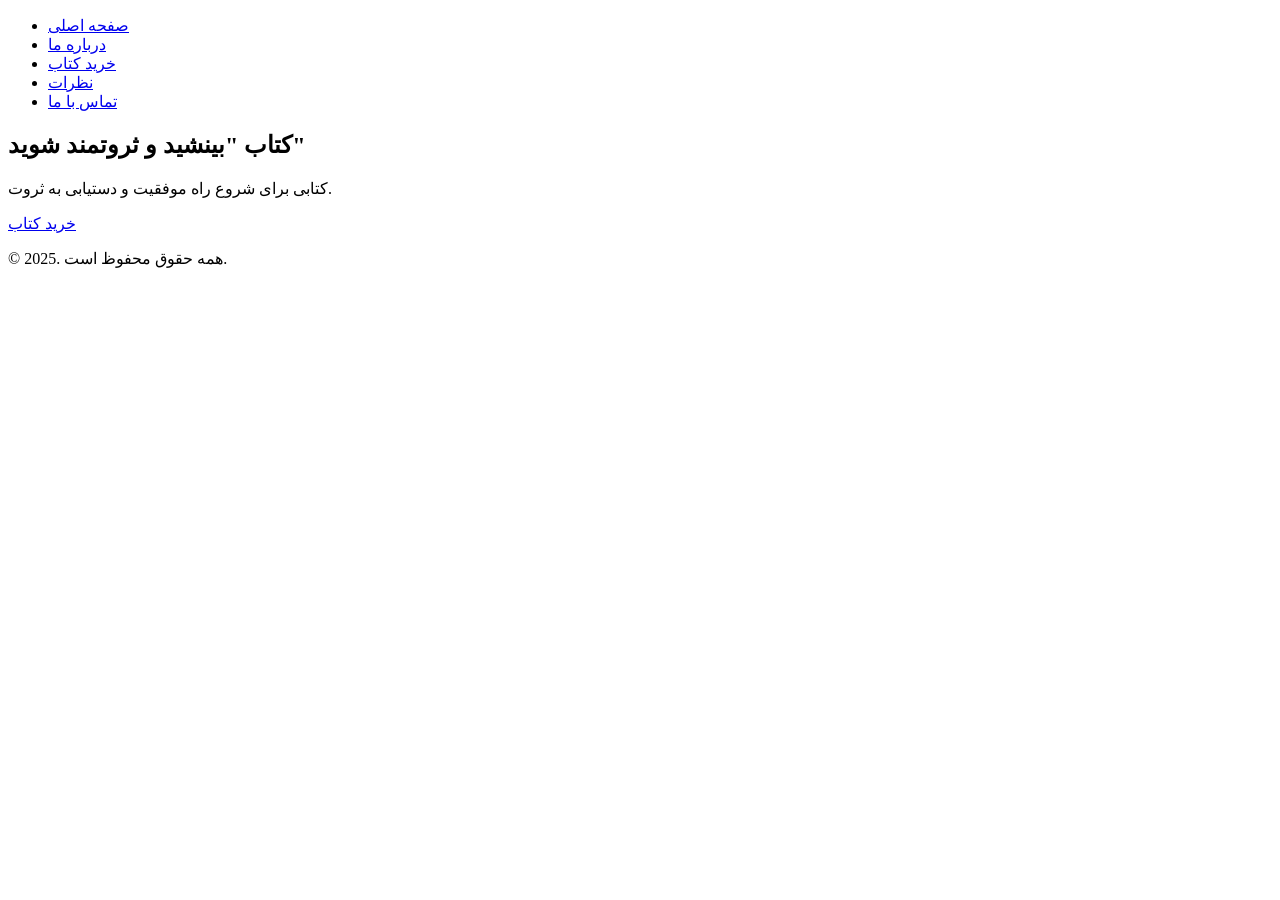
==== index.html @ 7c4a3c9d "Add files via upload" ====
<!DOCTYPE html>
<html lang="fa">
<head>
    <meta charset="UTF-8">
    <meta name="viewport" content="width=device-width, initial-scale=1.0">
    <title>فروش کتاب - بینشید و ثروتمند شوید</title>
    <link rel="stylesheet" href="styles.css">
</head>
<body>
    <header>
        <nav>
            <ul>
                <li><a href="index.html">صفحه اصلی</a></li>
                <li><a href="about.html">درباره ما</a></li>
                <li><a href="buy.html">خرید کتاب</a></li>
                <li><a href="reviews.html">نظرات</a></li>
                <li><a href="contact.html">تماس با ما</a></li>
            </ul>
        </nav>
    </header>
    <section class="hero">
        <h1>کتاب "بینشید و ثروتمند شوید"</h1>
        <p>کتابی برای شروع راه موفقیت و دستیابی به ثروت.</p>
        <a href="buy.html" class="btn">خرید کتاب</a>
    </section>
    <footer>
        <p>&copy; 2025. همه حقوق محفوظ است.</p>
    </footer>
</body>
</html>
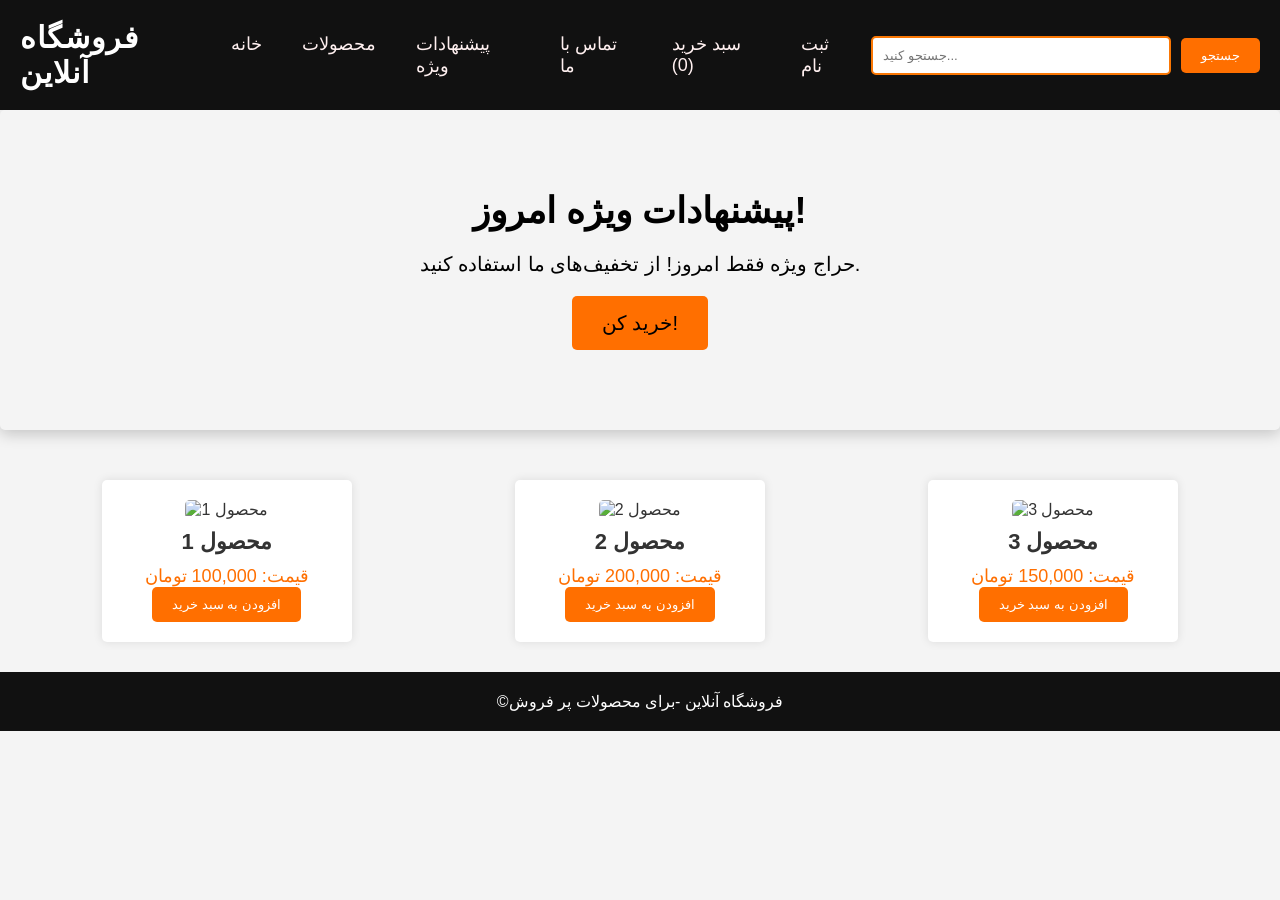
==== commit 87bf17b1: "Add files via upload" ====
--- a/index.html
+++ b/index.html
@@ -3,28 +3,74 @@
 <head>
     <meta charset="UTF-8">
     <meta name="viewport" content="width=device-width, initial-scale=1.0">
-    <title>فروش کتاب - بینشید و ثروتمند شوید</title>
+    <title>فروشگاه آنلاین</title>
     <link rel="stylesheet" href="styles.css">
 </head>
 <body>
     <header>
+        <div class="logo">
+            <h1>فروشگاه آنلاین</h1>
+        </div>
         <nav>
             <ul>
-                <li><a href="index.html">صفحه اصلی</a></li>
-                <li><a href="about.html">درباره ما</a></li>
-                <li><a href="buy.html">خرید کتاب</a></li>
-                <li><a href="reviews.html">نظرات</a></li>
-                <li><a href="contact.html">تماس با ما</a></li>
+                <li><a href="#">خانه</a></li>
+                <li><a href="#">محصولات</a></li>
+                <li><a href="#">پیشنهادات ویژه</a></li>
+                <li><a href="#">تماس با ما</a></li>
+                <li><a href="#" id="cart-icon">سبد خرید (<span id="cart-count">0</span>)</a></li>
+                <li><a href="login.html"> ثبت نام</a></li>
             </ul>
         </nav>
+        <div class="search-bar">
+            <input type="text" placeholder="جستجو کنید...">
+            <button>جستجو</button>
+        </div>
     </header>
-    <section class="hero">
-        <h1>کتاب "بینشید و ثروتمند شوید"</h1>
-        <p>کتابی برای شروع راه موفقیت و دستیابی به ثروت.</p>
-        <a href="buy.html" class="btn">خرید کتاب</a>
+
+    <section class="banner">
+        <h2>پیشنهادات ویژه امروز!</h2>
+        <p>حراج ویژه فقط امروز! از تخفیف‌های ما استفاده کنید.</p>
+        <button class="shop-now">خرید کن!</button>
     </section>
+
+    <section class="products">
+        <div class="product" data-id="1" data-name="محصول 1" data-price="100000">
+            <img src="product1.jpg" alt="محصول 1">
+            <h3>محصول 1</h3>
+            <p>قیمت: 100,000 تومان</p>
+            <button class="add-to-cart">افزودن به سبد خرید</button>
+        </div>
+        <div class="product" data-id="2" data-name="محصول 2" data-price="200000">
+            <img src="product2.jpg" alt="محصول 2">
+            <h3>محصول 2</h3>
+            <p>قیمت: 200,000 تومان</p>
+            <button class="add-to-cart">افزودن به سبد خرید</button>
+        </div>
+        <div class="product" data-id="3" data-name="محصول 3" data-price="150000">
+            <img src="product3.jpg" alt="محصول 3">
+            <h3>محصول 3</h3>
+            <p>قیمت: 150,000 تومان</p>
+            <button class="add-to-cart">افزودن به سبد خرید</button>
+        </div>
+    </section>
+
+    <!-- Modal سبد خرید -->
+    <div id="cart-modal" class="cart-modal">
+        <div class="cart-modal-content">
+            <h2>سبد خرید</h2>
+            <div id="cart-items"></div>
+            <div class="cart-total">
+                <p>مجموع: <span id="cart-total-price">0 تومان</span></p>
+            </div>
+            <button id="checkout">پرداخت</button>
+            <button id="close-cart">بستن</button>
+        </div>
+    </div>
+
     <footer>
-        <p>&copy; 2025. همه حقوق محفوظ است.</p>
+        <p>&copy;فروشگاه آنلاین -برای محصولات پر فروش </p>
     </footer>
+
+    <script src="script.js"></script>
 </body>
 </html>
--- a/styles.css
+++ b/styles.css
@@ -0,0 +1,310 @@
+* {
+    margin: 0;
+    padding: 0;
+    box-sizing: border-box;
+}
+
+body {
+    font-family: 'Arial', sans-serif;
+    background-color: #f4f4f4;
+    color: #333;
+}
+
+header {
+    background-color: #111;
+    color: #fff;
+    padding: 20px;
+    display: flex;
+    justify-content: space-between;
+    align-items: center;
+    position: sticky;
+    top: 0;
+    z-index: 100;
+}
+
+header .logo h1 {
+    font-size: 30px;
+    font-weight: bold;
+    letter-spacing: 1px;
+}
+
+header nav ul {
+    list-style-type: none;
+    display: flex;
+}
+
+header nav ul li {
+    margin: 0 20px;
+}
+
+header nav ul li a {
+    color: #fff0f0;
+    text-decoration: none;
+    font-size: 18px;
+    transition: color 0.3s ease;
+}
+
+header nav ul li a:hover {
+    color: #ff6f00;
+}
+
+header .search-bar {
+    display: flex;
+    align-items: center;
+}
+
+header .search-bar input {
+    padding: 10px;
+    margin-right: 10px;
+    width: 300px;
+    border: 2px solid #fa7704;
+    border-radius: 5px;
+}
+
+header .search-bar button {
+    padding: 10px 20px;
+    background-color: #ff6f00;
+    border: none;
+    color: rgb(255, 255, 255);
+    border-radius: 5px;
+    cursor: pointer;
+    transition: background-color 0.3s ease;
+}
+
+header .search-bar button:hover {
+    background-color: #e65c00;
+}
+
+.banner {
+    background-image: url('banner.jpg');
+    background-size: cover;
+    color: #000000;
+    text-align: center;
+    padding: 80px 20px;
+    margin-bottom: 40px;
+    border-radius: 5px;
+    box-shadow: 0 4px 15px rgba(0, 0, 0, 0.2);
+}
+
+.banner h2 {
+    font-size: 36px;
+    margin-bottom: 20px;
+}
+
+.banner p {
+    font-size: 20px;
+    margin-bottom: 20px;
+}
+
+.shop-now {
+    padding: 15px 30px;
+    background-color: #ff6f00;
+    border: none;
+    font-size: 20px;
+    cursor: pointer;
+    border-radius: 5px;
+    transition: transform 0.3s ease, background-color 0.3s ease;
+}
+
+.shop-now:hover {
+    background-color: #e65c00;
+    transform: scale(1.1);
+}
+
+.products {
+    display: flex;
+    justify-content: space-around;
+    flex-wrap: wrap;
+    margin: 20px;
+}
+
+.product {
+    background-color: #fff;
+    padding: 20px;
+    margin: 10px;
+    border-radius: 5px;
+    box-shadow: 0 0 10px rgba(0, 0, 0, 0.1);
+    width: 250px;
+    text-align: center;
+    transition: transform 0.3s ease;
+}
+
+.product img {
+    width: 100%;
+    height: auto;
+    border-radius: 5px;
+}
+
+.product h3 {
+    font-size: 22px;
+    margin: 10px 0;
+}
+
+.product p {
+    font-size: 18px;
+    color: #ff6f00;
+}
+
+.product button {
+    padding: 10px 20px;
+    background-color: #ff6f00;
+    border: none;
+    color: #fff;
+    border-radius: 5px;
+    cursor: pointer;
+    transition: background-color 0.3s ease, transform 0.3s ease;
+}
+
+.product button:hover {
+    background-color: #e65c00;
+    transform: scale(1.1);
+}
+
+.product:hover {
+    transform: translateY(-10px);
+}
+
+footer {
+    text-align: center;
+    padding: 20px;
+    background-color: #111;
+    color: #fff;
+}
+
+footer p {
+    font-size: 16px;
+}
+
+/* Media Queries برای دستگاه‌های مختلف */
+@media (max-width: 1200px) {
+    .products {
+        justify-content: space-between;
+    }
+}
+
+@media (max-width: 992px) {
+    header {
+        flex-direction: column;
+        text-align: center;
+    }
+
+    header .logo h1 {
+        font-size: 28px;
+    }
+
+    header nav ul {
+        flex-direction: column;
+        margin-top: 20px;
+    }
+
+    header .search-bar {
+        margin-top: 10px;
+    }
+
+    .products {
+        justify-content: center;
+    }
+
+    .product {
+        width: 300px;
+    }
+
+    .shop-now {
+        width: 100%;
+    }
+}
+
+@media (max-width: 768px) {
+    .banner h2 {
+        font-size: 28px;
+    }
+
+    .banner p {
+        font-size: 18px;
+    }
+
+    .products {
+        flex-direction: column;
+        align-items: center;
+    }
+
+    .product {
+        width: 90%;
+        margin-bottom: 20px;
+    }
+
+    .shop-now {
+        font-size: 18px;
+    }
+}
+
+@media (max-width: 480px) {
+    .banner {
+        padding: 50px 10px;
+    }
+
+    .banner h2 {
+        font-size: 24px;
+    }
+
+    .banner p {
+        font-size: 16px;
+    }
+
+    .products {
+        padding: 10px;
+    }
+
+    .product {
+        width: 100%;
+        margin-bottom: 20px;
+    }
+
+    .shop-now {
+        font-size: 16px;
+    }
+}
+/* استایل سبد خرید */
+.cart-modal {
+    display: none;
+    position: fixed;
+    top: 0;
+    left: 0;
+    width: 100%;
+    height: 100%;
+    background-color: rgba(209, 115, 115, 0.5);
+    z-index: 1000;
+}
+
+.cart-modal-content {
+    background-color: #f2cdcd;
+    padding: 20px;
+    margin: 100px auto;
+    width: 80%;
+    max-width: 500px;
+    border-radius: 10px;
+}
+
+.cart-total {
+    margin-top: 20px;
+    text-align: right;
+}
+
+#cart-items {
+    margin-bottom: 20px;
+}
+
+.cart-modal button {
+    padding: 10px 20px;
+    background-color: #ff6f00;
+    border: none;
+    color: white;
+    border-radius: 5px;
+    cursor: pointer;
+    transition: background-color 0.3s ease;
+    margin-top: 10px;
+}
+
+.cart-modal button:hover {
+    background-color: #e65c00;
+}
